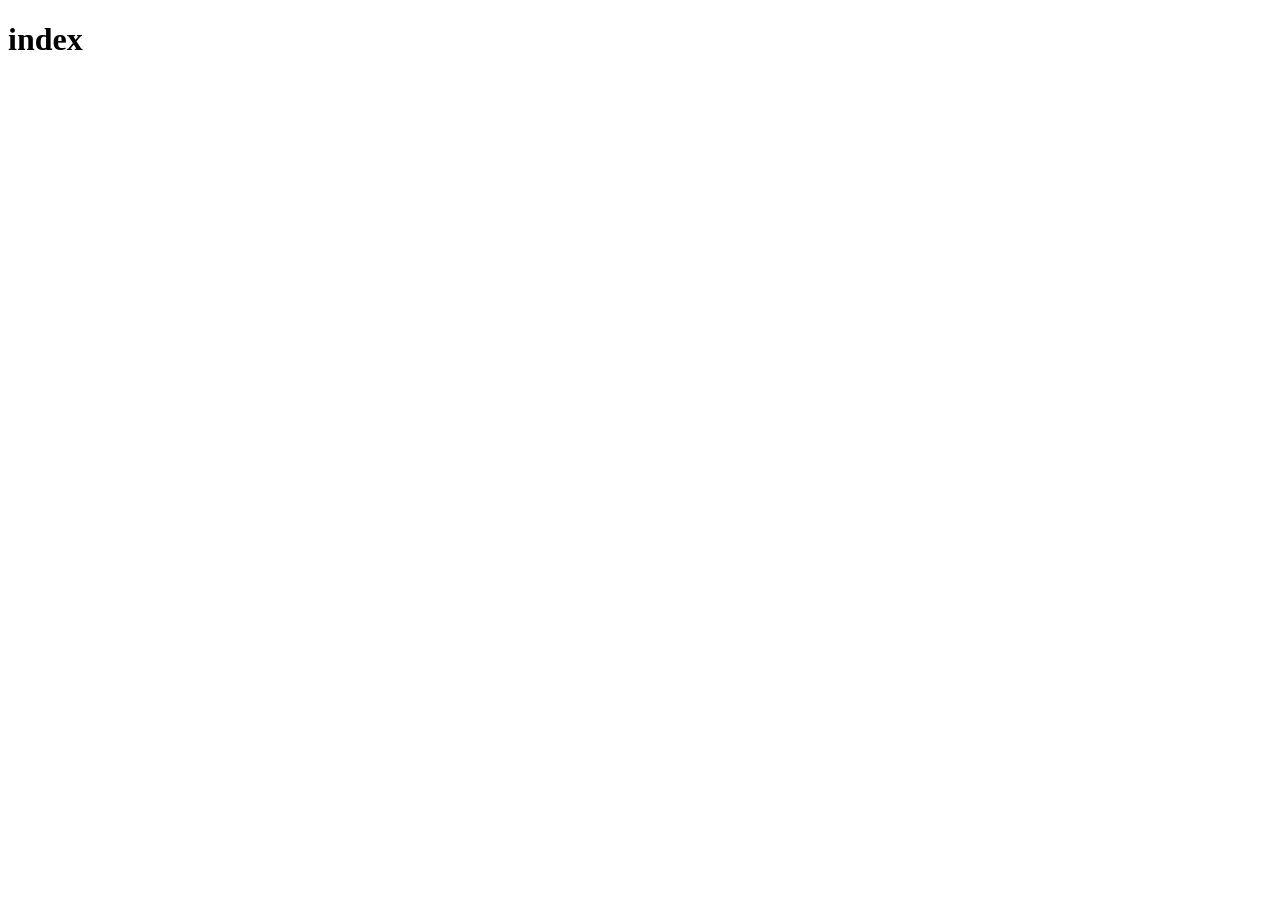
==== 0706_templates/templates/index.html @ ee79c2d3 "flask/templates" ====
<!DOCTYPE html>
<html lang="en">
<head>
    <meta charset="UTF-8">
    <meta name="viewport" content="width=device-width, initial-scale=1.0">
    <title>Document</title>
</head>
<body>
    <h1>index</h1>
</body>
</html>
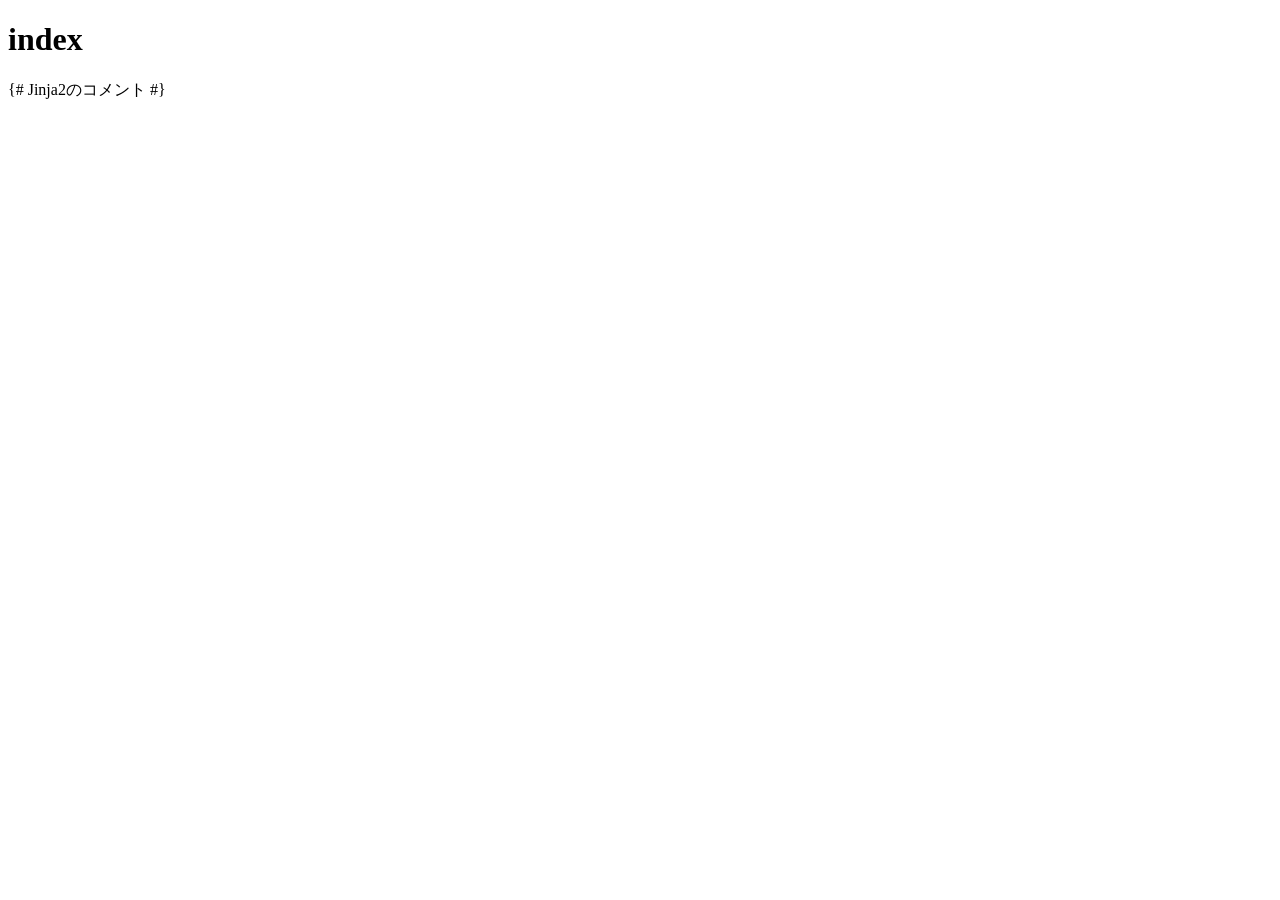
==== commit 3104fc20: "janja2" ====
--- a/0706_templates/templates/index.html
+++ b/0706_templates/templates/index.html
@@ -7,5 +7,7 @@
 </head>
 <body>
     <h1>index</h1>
+    <!-- HTMLのコメント -->
+    {# Jinja2のコメント #}
 </body>
 </html>
